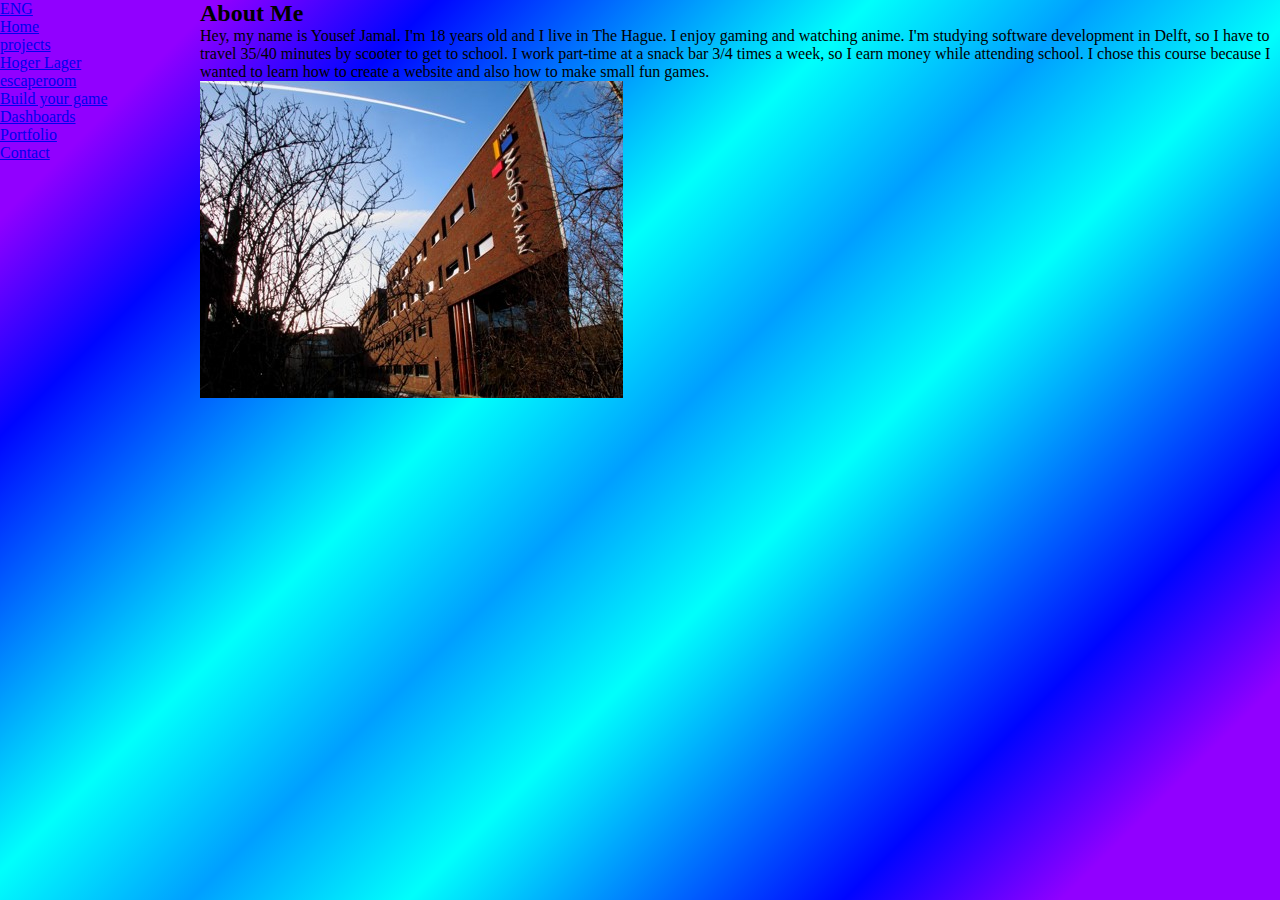
==== index.html @ a15e49cc "nav gefixed" ====
<!doctype html>
<html lang="en">

<head>
    <title>Title</title>
    <!-- Required meta tags -->
    <meta charset="utf-8" />
    <meta name="viewport" content="width=device-width, initial-scale=1, shrink-to-fit=no" />
    <!-- Bootstrap CSS v5.2.1 -->
    <link href="https://cdn.jsdelivr.net/npm/bootstrap@5.3.2/dist/css/bootstrap.min.css" rel="stylesheet"
        integrity="sha384-T3c6CoIi6uLrA9TneNEoa7RxnatzjcDSCmG1MXxSR1GAsXEV/Dwwykc2MPK8M2HN" crossorigin="anonymous" />
    <link rel="stylesheet" href="/css/style.css">
</head>

<body>
    <header>
        <nav class="sidebar card py-2 mb-4">
            <ul class="nav flex-column" id="nav_accordion">
                <li class="nav-item">
                    <a class="nav-link text-white lang-toggle" href="#" data-language="english" data-dutch="NL" data-english="ENG">NL</a>
                </li>
                <li class="nav-item">
                    <a class="nav-link text-white" href="/index.html">Home</a>
                </li>
                <li class="nav-item has-submenu">
                    <a href="projects.html" class="nav-link text-white lang-toggle" data-dutch="projecten" data-english="projects">projecten</a>
                    <ul class="submenu collapse">
                        <li><a class="nav-link text-white" href="/html/HL.html">Hoger Lager</a></li>
                        <li><a class="nav-link text-white" href="/html/escaperoom.html">escaperoom</a></li>
                        <li><a class="nav-link text-white" href="/html/BYG.html">Build your game</a></li>
                        <li><a class="nav-link text-white" href="/html/dashboards.html">Dashboards</a></li>
                    </ul>
                </li>
                <li><a class="nav-link text-white" href="/html/portfolio.html">Portfolio</a></li>
                <li class="nav-item">
                    <a class="nav-link text-white" href="/html/contact.html"> Contact</a>
                </li>
            </ul>
        </nav>
    </header>
    <main>
        <div class="container-fluid">
            <div class="row">
                <div class="col-6  m-5">
                    <div class="row">
                        <h2 class="text-white lang-toggle" data-dutch="Over Mij" data-english="About Me">Over Mij</h2>
                        <div class="col-6 p-2">
                            <p class="text-white lang-toggle"
                            data-dutch="Hey, mijn naam is Yousef Jamal 
                                Ik ben 18 jaar en ik woon in Den Haag. 
                                Ik vind het leuk om te gamen en anime te kijken. 
                                Ik doe de opleiding software developer in Delft, dus ik moet 35/40 min reizen met de scooter om naar school te gaan. 
                                Ik werk parttime 3/4 keer in de week in een snackbar. 
                                Dus ik verdien wel terwijl ik naar school ga. 
                                Ik heb voor deze opleiding gekozen, omdat ik wilde leren hoe ik een website kan maken en beetje ook hoe je kleine leuke spellen kon maken."
                            data-english="Hey, my name is Yousef Jamal. 
                                I'm 18 years old and I live in The Hague. 
                                I enjoy gaming and watching anime. 
                                I'm studying software development in Delft, so I have to travel 35/40 minutes by scooter to get to school. 
                                I work part-time at a snack bar 3/4 times a week, so I earn money while attending school. 
                                I chose this course because I wanted to learn how to create a website and also how to make small fun games.">
                        </p>
                        </div>
                    </div>
                </div>
                <div class="col-4 p-4">
                    <div class="row">
                        <div class="col-6 p-5 text-center"><img src="/img/home-pic.jpg" alt=""></div>
                    </div>
                </div>
            </div>
        </div>
    </main>
    <!-- Bootstrap JavaScript Libraries -->
    <script src="https://cdn.jsdelivr.net/npm/@popperjs/core@2.11.8/dist/umd/popper.min.js"
        integrity="sha384-I7E8VVD/ismYTF4hNIPjVp/Zjvgyol6VFvRkX/vR+Vc4jQkC+hVqc2pM8ODewa9r"
        crossorigin="anonymous"></script>
    <script src="https://cdn.jsdelivr.net/npm/bootstrap@5.3.2/dist/js/bootstrap.min.js"
        integrity="sha384-BBtl+eGJRgqQAUMxJ7pMwbEyER4l1g+O15P+16Ep7Q9Q+zqX6gSbd85u4mG4QzX+"
        crossorigin="anonymous"></script>
    <script src="js/main.js"></script>
</body>

</html>
---- css/style.css ----
* {
    margin: 0;
    padding: 0;
    min-height: 100%;
}

body {
    background-image: linear-gradient(315deg, rgba(145, 0, 255, 1) 10%, rgba(0, 5, 255, 1) 20%, rgba(0, 255, 252, 1) 40%, rgba(0, 159, 255, 1) 50%, rgba(0, 255, 252, 1) 60%, rgba(0, 5, 255, 1) 80%, rgba(145, 0, 255, 1) 90%);
    background-repeat: no-repeat;
    background-size: cover;
    min-height: 100%;
    display: flex;
    flex-direction: row;
    /* Displaying nav and main in a row */
}

main {
    flex: 1;
    /* Take remaining space */
    position: relative;
    z-index: 1;
}

.sidebar {
    border: none;
    z-index: 2;
    width: 200px;
    /* Adjust width as needed */
    flex-direction: column;
    /* Display items in a column */
    min-height: 100vh;
    background-color: transparent;
}
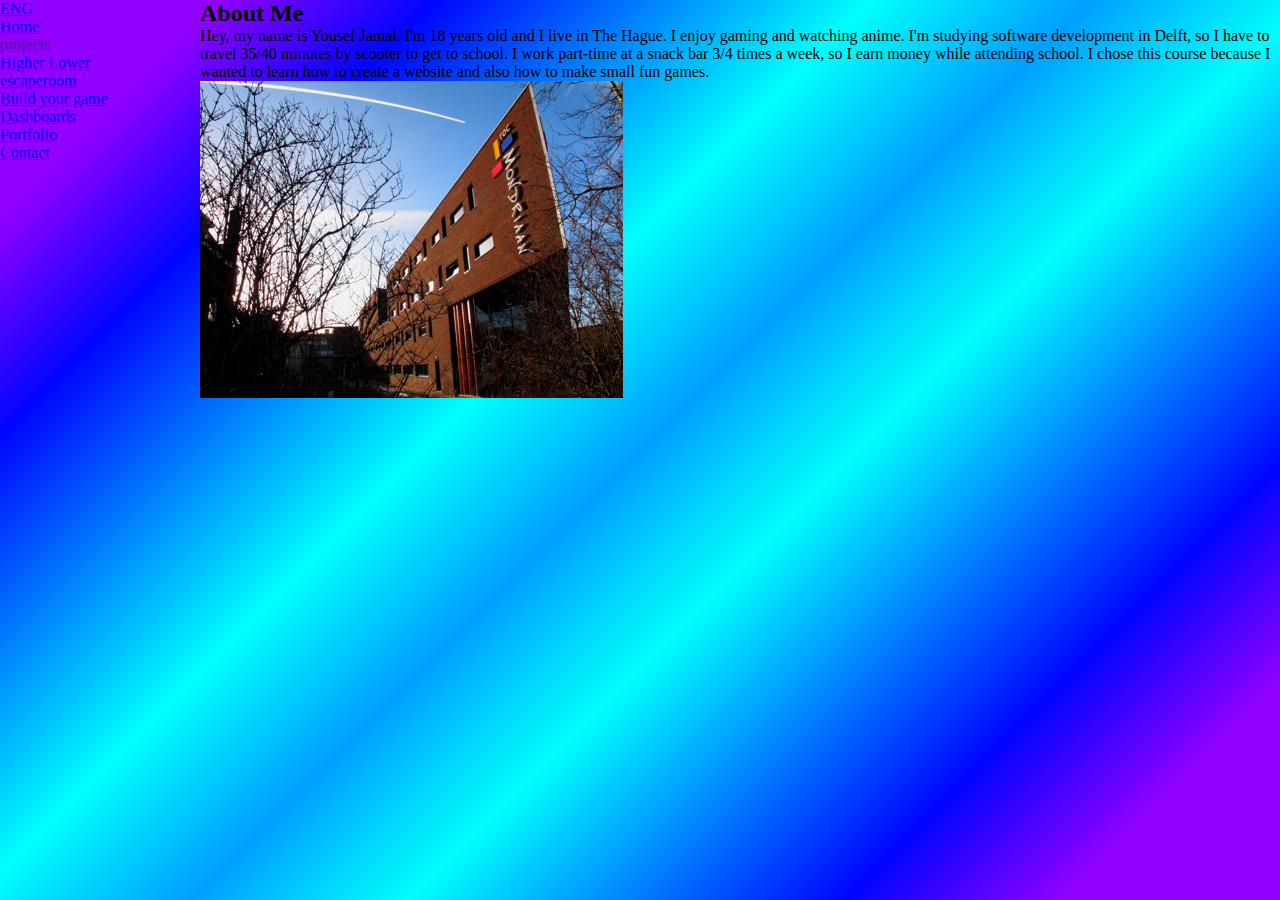
==== commit 649d2ca4: "nu is de nav volledig gefixed ( the dropdown werkt nu op elke page)" ====
--- a/index.html
+++ b/index.html
@@ -2,7 +2,7 @@
 <html lang="en">
 
 <head>
-    <title>Title</title>
+    <title>Home</title>
     <!-- Required meta tags -->
     <meta charset="utf-8" />
     <meta name="viewport" content="width=device-width, initial-scale=1, shrink-to-fit=no" />
@@ -23,9 +23,9 @@
                     <a class="nav-link text-white" href="/index.html">Home</a>
                 </li>
                 <li class="nav-item has-submenu">
-                    <a href="projects.html" class="nav-link text-white lang-toggle" data-dutch="projecten" data-english="projects">projecten</a>
+                    <a href="" class="nav-link text-white lang-toggle" data-dutch="projecten" data-english="projects">projecten</a>
                     <ul class="submenu collapse">
-                        <li><a class="nav-link text-white" href="/html/HL.html">Hoger Lager</a></li>
+                        <li><a class="nav-link text-white lang-toggle" href="HL.html" data-dutch="Hoger Lager" data-english="Higher Lower">Hoger Lager</a></li>
                         <li><a class="nav-link text-white" href="/html/escaperoom.html">escaperoom</a></li>
                         <li><a class="nav-link text-white" href="/html/BYG.html">Build your game</a></li>
                         <li><a class="nav-link text-white" href="/html/dashboards.html">Dashboards</a></li>
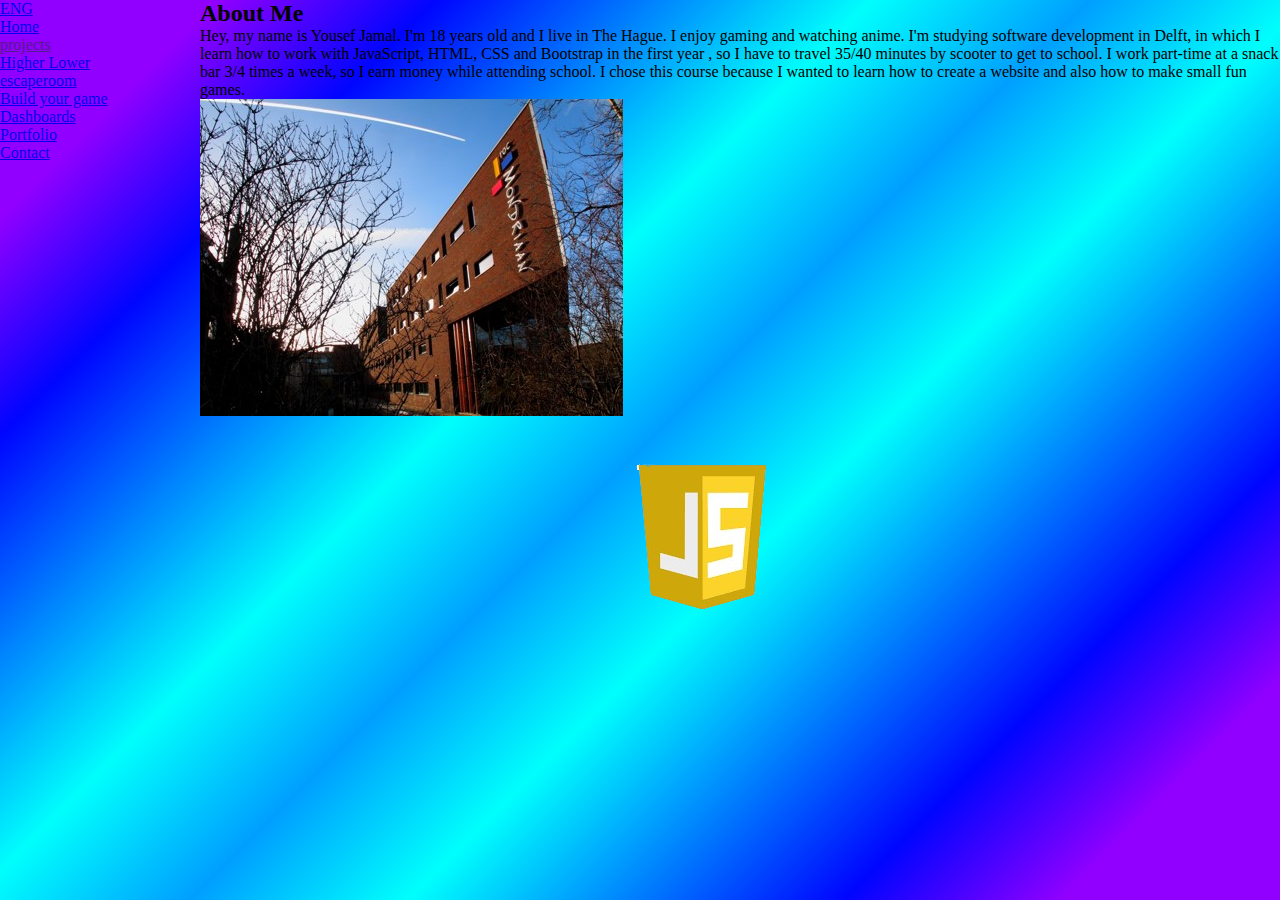
==== commit 9be66f8a: "de home/about is af (heb een slideshow toegevoegd)" ====
--- a/index.html
+++ b/index.html
@@ -6,7 +6,7 @@
     <!-- Required meta tags -->
     <meta charset="utf-8" />
     <meta name="viewport" content="width=device-width, initial-scale=1, shrink-to-fit=no" />
-    <!-- Bootstrap CSS v5.2.1 -->
+    <!-- Bootstrap CSS v5.3.2 -->
     <link href="https://cdn.jsdelivr.net/npm/bootstrap@5.3.2/dist/css/bootstrap.min.css" rel="stylesheet"
         integrity="sha384-T3c6CoIi6uLrA9TneNEoa7RxnatzjcDSCmG1MXxSR1GAsXEV/Dwwykc2MPK8M2HN" crossorigin="anonymous" />
     <link rel="stylesheet" href="/css/style.css">
@@ -17,15 +17,18 @@
         <nav class="sidebar card py-2 mb-4">
             <ul class="nav flex-column" id="nav_accordion">
                 <li class="nav-item">
-                    <a class="nav-link text-white lang-toggle" href="#" data-language="english" data-dutch="NL" data-english="ENG">NL</a>
+                    <a class="nav-link text-white lang-toggle" href="#" data-language="english" data-dutch="NL"
+                        data-english="ENG">NL</a>
                 </li>
                 <li class="nav-item">
                     <a class="nav-link text-white" href="/index.html">Home</a>
                 </li>
                 <li class="nav-item has-submenu">
-                    <a href="" class="nav-link text-white lang-toggle" data-dutch="projecten" data-english="projects">projecten</a>
+                    <a href="" class="nav-link text-white lang-toggle" data-dutch="projecten"
+                        data-english="projects">projecten</a>
                     <ul class="submenu collapse">
-                        <li><a class="nav-link text-white lang-toggle" href="HL.html" data-dutch="Hoger Lager" data-english="Higher Lower">Hoger Lager</a></li>
+                        <li><a class="nav-link text-white lang-toggle" href="/html/HL.html" data-dutch="Hoger Lager"
+                                data-english="Higher Lower">Hoger Lager</a></li>
                         <li><a class="nav-link text-white" href="/html/escaperoom.html">escaperoom</a></li>
                         <li><a class="nav-link text-white" href="/html/BYG.html">Build your game</a></li>
                         <li><a class="nav-link text-white" href="/html/dashboards.html">Dashboards</a></li>
@@ -41,25 +44,25 @@
     <main>
         <div class="container-fluid">
             <div class="row">
-                <div class="col-6  m-5">
+                <div class="col-6 mt-5">
                     <div class="row">
                         <h2 class="text-white lang-toggle" data-dutch="Over Mij" data-english="About Me">Over Mij</h2>
                         <div class="col-6 p-2">
                             <p class="text-white lang-toggle"
-                            data-dutch="Hey, mijn naam is Yousef Jamal 
+                                data-dutch="Hey, mijn naam is Yousef Jamal 
                                 Ik ben 18 jaar en ik woon in Den Haag. 
                                 Ik vind het leuk om te gamen en anime te kijken. 
-                                Ik doe de opleiding software developer in Delft, dus ik moet 35/40 min reizen met de scooter om naar school te gaan. 
+                                Ik doe de opleiding software developer in Delft, waarin ik in het eerste jaar leer hoe ik met JavaScript, HTML, CSS en Bootstrap werk, dus ik moet 35/40 min reizen met de scooter om naar school te gaan. 
                                 Ik werk parttime 3/4 keer in de week in een snackbar. 
                                 Dus ik verdien wel terwijl ik naar school ga. 
                                 Ik heb voor deze opleiding gekozen, omdat ik wilde leren hoe ik een website kan maken en beetje ook hoe je kleine leuke spellen kon maken."
-                            data-english="Hey, my name is Yousef Jamal. 
+                                data-english="Hey, my name is Yousef Jamal. 
                                 I'm 18 years old and I live in The Hague. 
                                 I enjoy gaming and watching anime. 
-                                I'm studying software development in Delft, so I have to travel 35/40 minutes by scooter to get to school. 
+                                I'm studying software development in Delft, in which I learn how to work with JavaScript, HTML, CSS and Bootstrap in the first year , so I have to travel 35/40 minutes by scooter to get to school. 
                                 I work part-time at a snack bar 3/4 times a week, so I earn money while attending school. 
                                 I chose this course because I wanted to learn how to create a website and also how to make small fun games.">
-                        </p>
+                            </p>
                         </div>
                     </div>
                 </div>
@@ -69,16 +72,29 @@
                     </div>
                 </div>
             </div>
+            <div class="container d-flex">
+                <div class="row">
+                    <div id="carouselExample" class="carousel slide small-carousel">
+                        <div class="carousel-inner">
+                            <div class="carousel-item active">
+                                <img src="/img/js.png" class="d-block w-100 transparent-img" alt="Image 1">
+                            </div>
+                            <div class="carousel-item">
+                                <img src="/img/html.png" class="d-block w-100 transparent-img" alt="Image 2">
+                            </div>
+                            <div class="carousel-item">
+                                <img src="/img/css.png" class="d-block w-100 transparent-img" alt="Image 3">
+                            </div>
+                            <div class="carousel-item">
+                                <img src="/img/bootstrap.png" class="d-block w-100 transparent-img" alt="Image 4">
+                            </div>
+                        </div>
+                    </div>
+                </div>
+            </div>
         </div>
     </main>
-    <!-- Bootstrap JavaScript Libraries -->
-    <script src="https://cdn.jsdelivr.net/npm/@popperjs/core@2.11.8/dist/umd/popper.min.js"
-        integrity="sha384-I7E8VVD/ismYTF4hNIPjVp/Zjvgyol6VFvRkX/vR+Vc4jQkC+hVqc2pM8ODewa9r"
-        crossorigin="anonymous"></script>
-    <script src="https://cdn.jsdelivr.net/npm/bootstrap@5.3.2/dist/js/bootstrap.min.js"
-        integrity="sha384-BBtl+eGJRgqQAUMxJ7pMwbEyER4l1g+O15P+16Ep7Q9Q+zqX6gSbd85u4mG4QzX+"
-        crossorigin="anonymous"></script>
-    <script src="js/main.js"></script>
+    <script src="/js/main.js"></script>
 </body>
 
-</html>
+</html>--- a/css/style.css
+++ b/css/style.css
@@ -30,4 +30,18 @@
     /* Display items in a column */
     min-height: 100vh;
     background-color: transparent;
-}+}
+
+.small-carousel {
+    max-width: 300px;
+    margin: 0 auto;
+}
+
+.carousel-item {
+    display: none;
+}
+
+.carousel-item.active {
+    display: block;
+}
+
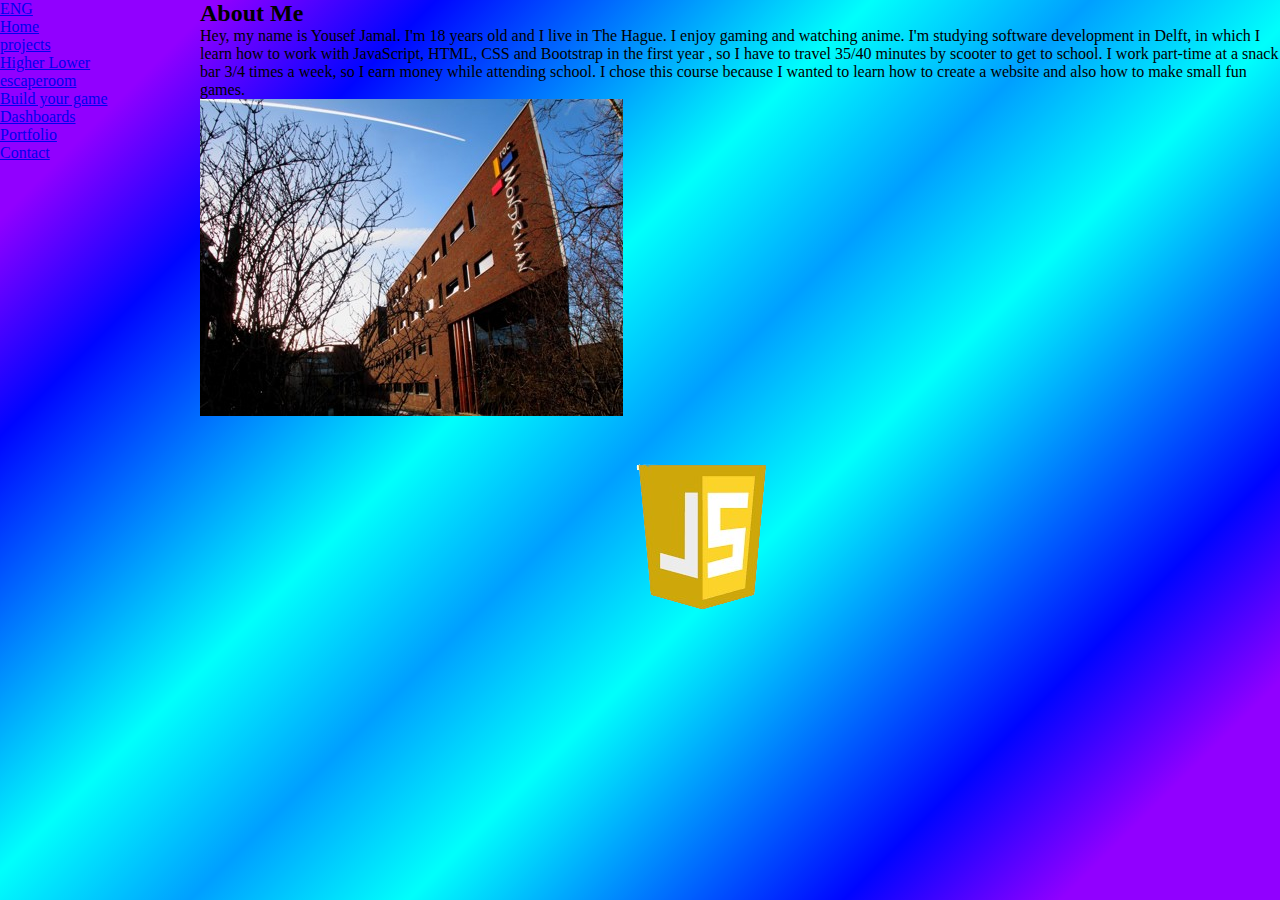
==== commit c4d00e51: "nav gefixed en een sideshow beetje aangepast" ====
--- a/index.html
+++ b/index.html
@@ -24,9 +24,9 @@
                     <a class="nav-link text-white" href="/index.html">Home</a>
                 </li>
                 <li class="nav-item has-submenu">
-                    <a href="" class="nav-link text-white lang-toggle" data-dutch="projecten"
-                        data-english="projects">projecten</a>
-                    <ul class="submenu collapse">
+                    <a class="nav-link text-white lang-toggle collapsed" href="#submenu1" data-bs-toggle="collapse" data-bs-target="#submenu1"
+                        data-dutch="projecten" data-english="projects">projecten</a>
+                    <ul class="submenu collapse" id="submenu1">
                         <li><a class="nav-link text-white lang-toggle" href="/html/HL.html" data-dutch="Hoger Lager"
                                 data-english="Higher Lower">Hoger Lager</a></li>
                         <li><a class="nav-link text-white" href="/html/escaperoom.html">escaperoom</a></li>
@@ -94,7 +94,16 @@
             </div>
         </div>
     </main>
+    <!-- Bootstrap JavaScript Libraries -->
+    <script src="https://cdn.jsdelivr.net/npm/@popperjs/core@2.11.8/dist/umd/popper.min.js"
+        integrity="sha384-I7E8VVD/ismYTF4hNIPjVp/Zjvgyol6VFvRkX/vR+Vc4jQkC+hVqc2pM8ODewa9r"
+        crossorigin="anonymous"></script>
+    <script src="https://cdn.jsdelivr.net/npm/bootstrap@5.3.2/dist/js/bootstrap.min.js"
+        integrity="sha384-BBtl+eGJRgqQAUMxJ7pMwbEyER4l1g+O15P+16Ep7Q9Q+zqX6gSbd85u4mG4QzX+"
+        crossorigin="anonymous"></script>
     <script src="/js/main.js"></script>
 </body>
 
-</html>+</html>
+
+
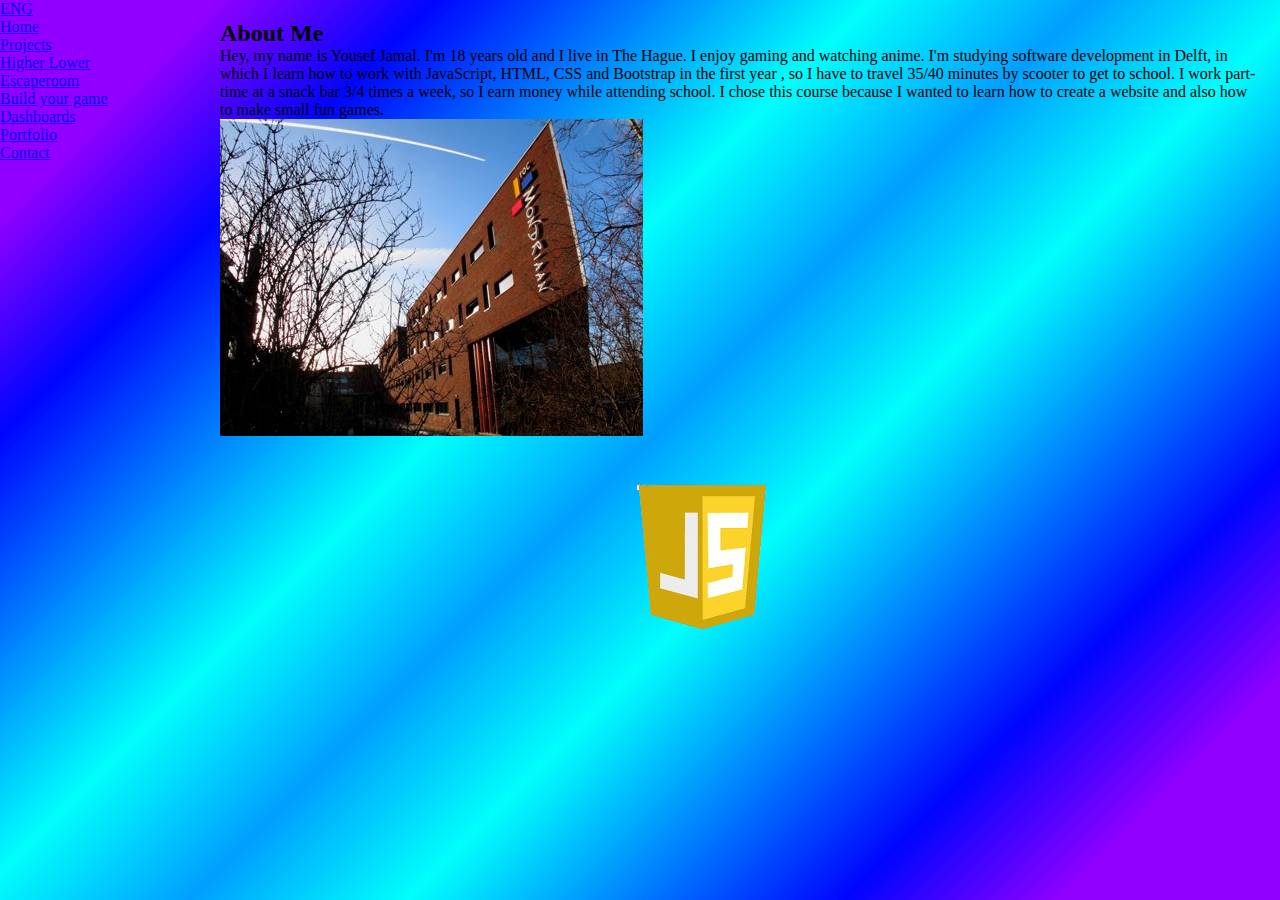
==== commit 1bf0bba9: "alles eerste letter hoodletter gedaan in de nav" ====
--- a/index.html
+++ b/index.html
@@ -24,13 +24,14 @@
                     <a class="nav-link text-white" href="/index.html">Home</a>
                 </li>
                 <li class="nav-item has-submenu">
-                    <a class="nav-link text-white lang-toggle collapsed" href="#submenu1" data-bs-toggle="collapse" data-bs-target="#submenu1"
-                        data-dutch="projecten" data-english="projects">projecten</a>
+                    <a class="nav-link text-white lang-toggle collapsed" href="#submenu1" data-bs-toggle="collapse"
+                        data-bs-target="#submenu1" data-dutch="Projecten" data-english="Projects">Projecten</a>
                     <ul class="submenu collapse" id="submenu1">
                         <li><a class="nav-link text-white lang-toggle" href="/html/HL.html" data-dutch="Hoger Lager"
                                 data-english="Higher Lower">Hoger Lager</a></li>
-                        <li><a class="nav-link text-white" href="/html/escaperoom.html">escaperoom</a></li>
-                        <li><a class="nav-link text-white" href="/html/BYG.html">Build your game</a></li>
+                        <li><a class="nav-link text-white" href="/html/escaperoom.html">Escaperoom</a></li>
+                        <li><a class="nav-link text-white lang-toggle" href="/html/BYG.html" data-dutch="Bouw jouw spel"
+                                data-english="Build your game">Build your game</a></li>
                         <li><a class="nav-link text-white" href="/html/dashboards.html">Dashboards</a></li>
                     </ul>
                 </li>
@@ -46,9 +47,9 @@
             <div class="row">
                 <div class="col-6 mt-5">
                     <div class="row">
-                        <h2 class="text-white lang-toggle" data-dutch="Over Mij" data-english="About Me">Over Mij</h2>
+                        <h2 class="fw-bold lang-toggle" data-dutch="Over Mij" data-english="About Me">Over Mij</h2>
                         <div class="col-6 p-2">
-                            <p class="text-white lang-toggle"
+                            <p class="fw-bold lang-toggle"
                                 data-dutch="Hey, mijn naam is Yousef Jamal 
                                 Ik ben 18 jaar en ik woon in Den Haag. 
                                 Ik vind het leuk om te gamen en anime te kijken. 
@@ -104,6 +105,4 @@
     <script src="/js/main.js"></script>
 </body>
 
-</html>
-
-
+</html>--- a/css/style.css
+++ b/css/style.css
@@ -1,47 +1,136 @@
+/* Reset default styles and set box-sizing */
 * {
     margin: 0;
     padding: 0;
-    min-height: 100%;
+    box-sizing: border-box;
 }
 
+/* Body styles for background and layout */
 body {
     background-image: linear-gradient(315deg, rgba(145, 0, 255, 1) 10%, rgba(0, 5, 255, 1) 20%, rgba(0, 255, 252, 1) 40%, rgba(0, 159, 255, 1) 50%, rgba(0, 255, 252, 1) 60%, rgba(0, 5, 255, 1) 80%, rgba(145, 0, 255, 1) 90%);
     background-repeat: no-repeat;
     background-size: cover;
-    min-height: 100%;
     display: flex;
-    flex-direction: row;
-    /* Displaying nav and main in a row */
+    min-height: 100vh; /* Ensure full viewport coverage */
 }
 
-main {
-    flex: 1;
-    /* Take remaining space */
-    position: relative;
-    z-index: 1;
+/* Header styles */
+header {
+    z-index: 2; /* Ensure header is above main content */
 }
 
+/* Main content styles */
+main {
+    flex: 1; /* Take remaining vertical space */
+    position: relative;
+    z-index: 1; /* Ensure main content is above background */
+    padding: 20px; /* Add padding for spacing */
+}
+
+/* Sidebar styles */
 .sidebar {
+    position: sticky;
+    top: 0;
     border: none;
-    z-index: 2;
+    z-index: 3; /* Ensure sidebar is above main content */
     width: 200px;
-    /* Adjust width as needed */
     flex-direction: column;
-    /* Display items in a column */
     min-height: 100vh;
     background-color: transparent;
 }
 
+/* Small carousel styles (adjust as needed) */
 .small-carousel {
     max-width: 300px;
     margin: 0 auto;
 }
 
+/* Hide carousel items by default */
 .carousel-item {
     display: none;
 }
 
+/* Display active carousel item */
 .carousel-item.active {
     display: block;
 }
 
+/* Dashboard picture styles */
+.dashboard-pic {
+    width: 50%;
+}
+
+/* Card styles for kleurenschema and sitemap */
+.card-ks {
+    width: 100%;
+    max-width: 100%;
+    height: auto;
+}
+
+/* Modal styles */
+.modal {
+    display: none; /* Hidden by default */
+    position: fixed; /* Stay in place */
+    z-index: 4; /* Sit on top of everything */
+    left: 0;
+    top: 0;
+    width: 100%;
+    height: 100%;
+    overflow: auto; /* Enable scroll if needed */
+    background-color: rgba(0, 0, 0, 0.9); /* Black background with opacity */
+    padding-top: 100px; /* Position modal content */
+}
+
+/* Modal image content styles */
+.modal-content {
+    margin: auto;
+    display: block;
+    max-width: 1000px;
+    max-height: 90vh; /* Adjust as needed */
+    object-fit: contain; /* Ensure image fits within modal */
+}
+
+/* Caption of Modal Image styles */
+#caption {
+    margin: auto;
+    display: block;
+    width: 80%;
+    max-width: 700px;
+    text-align: center;
+    color: #ccc;
+    padding: 10px 0;
+}
+
+/* Animation styles for modal zoom effect */
+.modal-content, #caption {
+    animation-name: zoom;
+    animation-duration: 0.6s;
+}
+
+@keyframes zoom {
+    from {
+        transform: scale(0);
+    }
+    to {
+        transform: scale(1);
+    }
+}
+
+/* Close button styles */
+.close {
+    position: absolute;
+    top: 15px;
+    right: 35px;
+    color: #f1f1f1;
+    font-size: 40px;
+    font-weight: bold;
+    transition: 0.3s;
+}
+
+/* Hover and focus styles for close button */
+.close:hover,
+.close:focus {
+    color: #bbb;
+    text-decoration: none;
+    cursor: pointer;
+}